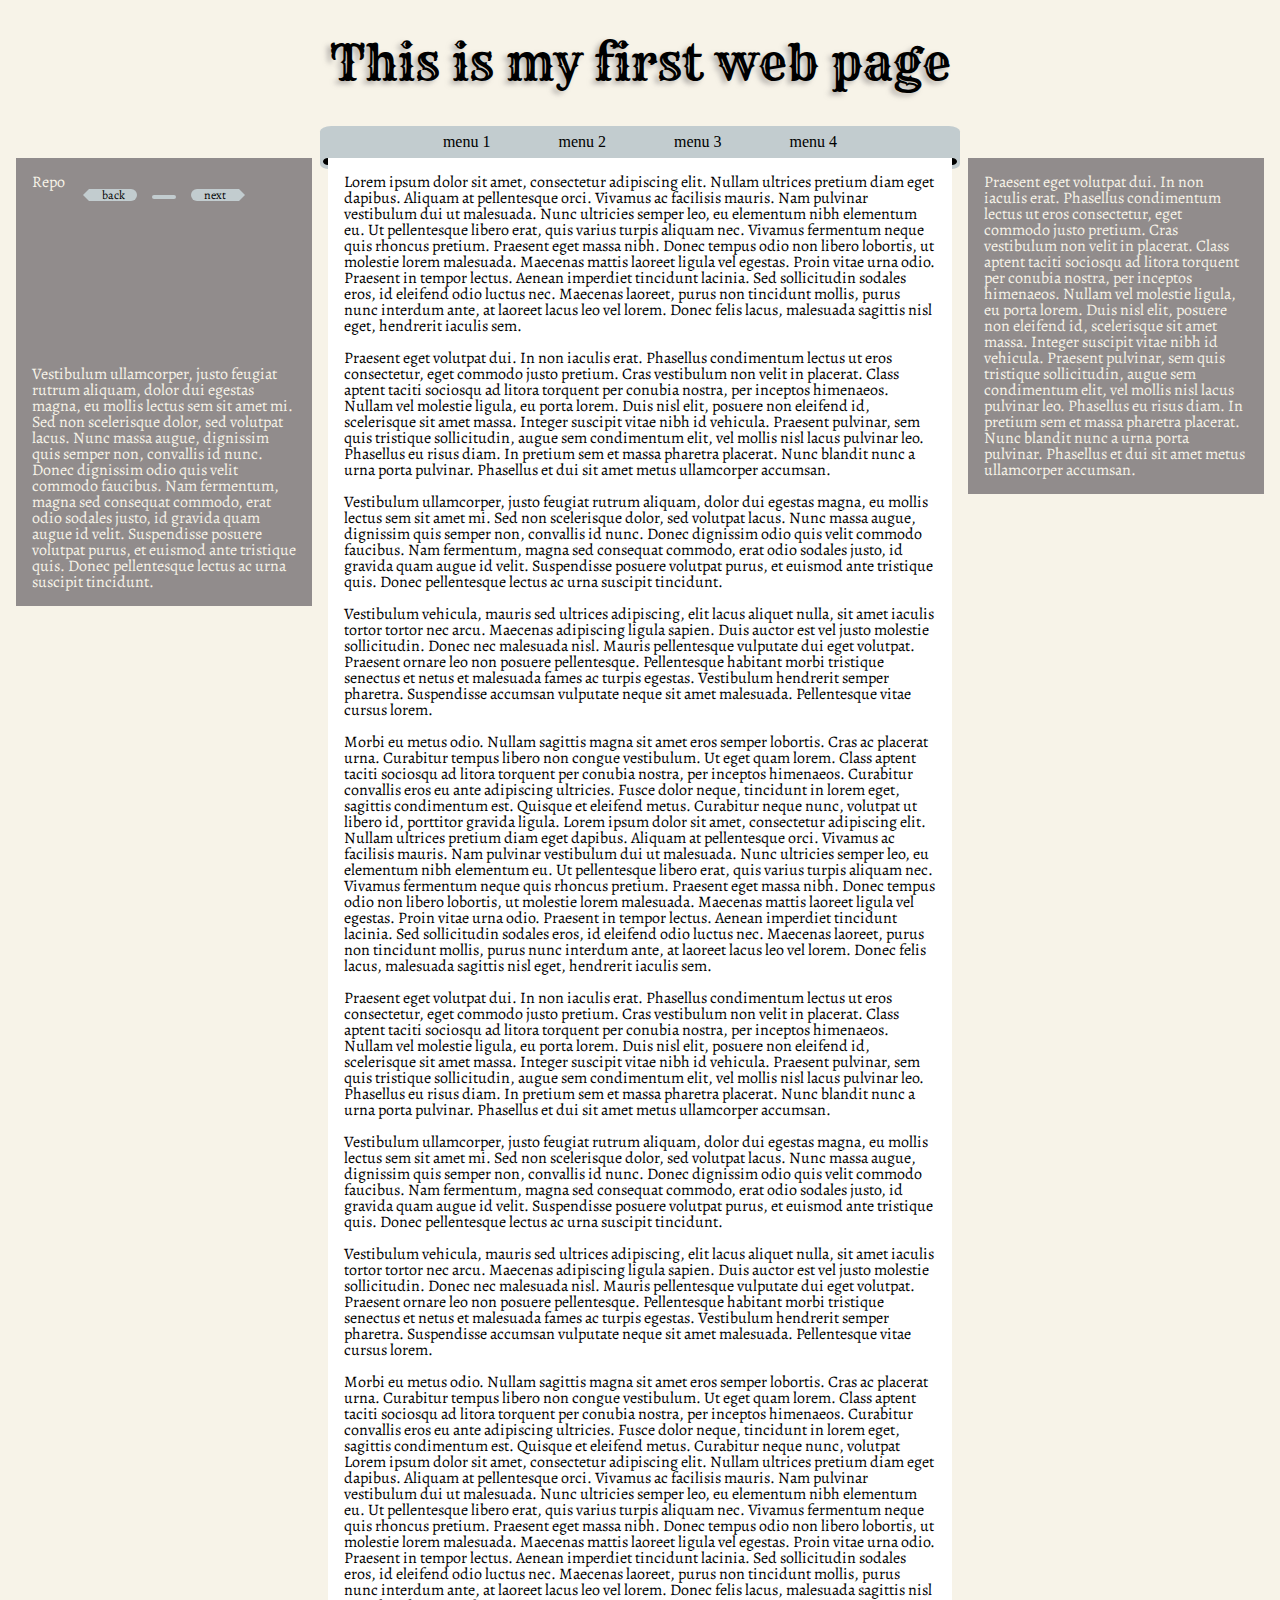
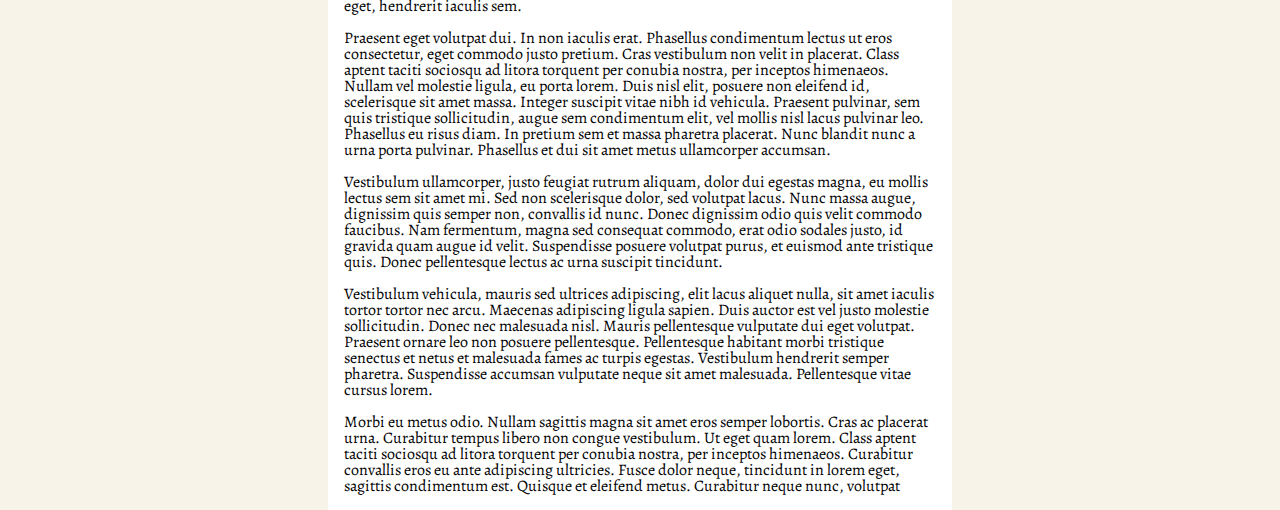
==== index.html @ 02749f2c "pretty navigation for repo" ====
<!doctype html>
<html>
    <head>
        <link href="stylesheets/screen.css" media="screen, projection" rel="stylesheet" type="text/css" />
        <link href='http://fonts.googleapis.com/css?family=Rye|Alegreya' rel='stylesheet' type='text/css'>
        <script src="components/jquery/jquery.js"></script>
        <script src="components/jquery-ui/ui/jquery-ui.js"></script>
        <script src="components/jquery-waypoints/waypoints.js"></script>
        <script src="public/javascripts/MyScripts.js"></script>
    </head>
    <body class="container">
        <header class="main">
            <h1>This is my first web page</h1>
        </header>
        <div class="nav-container">
            <nav class="main">
                <ul>
                    <li>menu 1</li>
                    <li>menu 2</li>
                    <li>menu 3</li>
                    <li>menu 4</li>
                </ul>
                <div class="nav-right"></div>
                <div class="nav-left"></div>
            </nav>
        </div>

        <div class="content">
            <div class="sidebar-left-container">
                <section class="sidebar-left">
                    <header><h1>Repo</h1></header>
                    <article class="repos">
                        <nav class="repo">
                            <div class="prev">back</div>
                            <div class="page-count"></div>
                            <div class="next">next</div>
                        </nav>
                        <ul class="git">
                        </ul>
                    </article>
                    <article class="notes">
                        Vestibulum ullamcorper, justo feugiat rutrum aliquam, dolor dui egestas
                        magna, eu mollis lectus sem sit amet mi. Sed non scelerisque dolor, sed
                        volutpat lacus. Nunc massa augue, dignissim quis semper non, convallis id
                        nunc. Donec dignissim odio quis velit commodo faucibus. Nam fermentum,
                        magna sed consequat commodo, erat odio sodales justo, id gravida quam
                        augue id velit. Suspendisse posuere volutpat purus, et euismod ante
                        tristique quis. Donec pellentesque lectus ac urna suscipit tincidunt.
                    </article>
                </section>
            </div>

            <div class="middle-container">
                <section class="middle">
                    <article class="main">
                        Lorem ipsum dolor sit amet, consectetur adipiscing elit. Nullam ultrices
                        pretium diam eget dapibus. Aliquam at pellentesque orci. Vivamus ac
                        facilisis mauris. Nam pulvinar vestibulum dui ut malesuada. Nunc ultricies
                        semper leo, eu elementum nibh elementum eu. Ut pellentesque libero erat,
                        quis varius turpis aliquam nec. Vivamus fermentum neque quis rhoncus
                        pretium. Praesent eget massa nibh. Donec tempus odio non libero lobortis,
                        ut molestie lorem malesuada. Maecenas mattis laoreet ligula vel egestas.
                        Proin vitae urna odio. Praesent in tempor lectus. Aenean imperdiet
                        tincidunt lacinia. Sed sollicitudin sodales eros, id eleifend odio luctus
                        nec. Maecenas laoreet, purus non tincidunt mollis, purus nunc interdum
                        ante, at laoreet lacus leo vel lorem. Donec felis lacus, malesuada
                        sagittis nisl eget, hendrerit iaculis sem.
                        <br />    <br />
                        Praesent eget volutpat dui. In non iaculis erat. Phasellus condimentum
                        lectus ut eros consectetur, eget commodo justo pretium. Cras vestibulum
                        non velit in placerat. Class aptent taciti sociosqu ad litora torquent per
                        conubia nostra, per inceptos himenaeos. Nullam vel molestie ligula, eu
                        porta lorem. Duis nisl elit, posuere non eleifend id, scelerisque sit amet 
                        massa. Integer suscipit vitae nibh id vehicula. Praesent pulvinar, sem
                        quis tristique sollicitudin, augue sem condimentum elit, vel mollis nisl
                        lacus pulvinar leo. Phasellus eu risus diam. In pretium sem et massa
                        pharetra placerat. Nunc blandit nunc a urna porta pulvinar. Phasellus et
                        dui sit amet metus ullamcorper accumsan.
                        <br />     <br />
                        Vestibulum ullamcorper, justo feugiat rutrum aliquam, dolor dui egestas
                        magna, eu mollis lectus sem sit amet mi. Sed non scelerisque dolor, sed
                        volutpat lacus. Nunc massa augue, dignissim quis semper non, convallis id
                        nunc. Donec dignissim odio quis velit commodo faucibus. Nam fermentum,
                        magna sed consequat commodo, erat odio sodales justo, id gravida quam
                        augue id velit. Suspendisse posuere volutpat purus, et euismod ante
                        tristique quis. Donec pellentesque lectus ac urna suscipit tincidunt.
                        <br />      <br />
                        Vestibulum vehicula, mauris sed ultrices adipiscing, elit lacus aliquet
                        nulla, sit amet iaculis tortor tortor nec arcu. Maecenas adipiscing ligula
                        sapien. Duis auctor est vel justo molestie sollicitudin. Donec nec
                        malesuada nisl. Mauris pellentesque vulputate dui eget volutpat. Praesent
                        ornare leo non posuere pellentesque. Pellentesque habitant morbi tristique
                        senectus et netus et malesuada fames ac turpis egestas. Vestibulum
                        hendrerit semper pharetra. Suspendisse accumsan vulputate neque sit amet
                        malesuada. Pellentesque vitae cursus lorem.
                        <br />       <br />
                        Morbi eu metus odio. Nullam sagittis magna sit amet eros semper lobortis.
                        Cras ac placerat urna. Curabitur tempus libero non congue vestibulum. Ut
                        eget quam lorem. Class aptent taciti sociosqu ad litora torquent per
                        conubia nostra, per inceptos himenaeos. Curabitur convallis eros eu ante
                        adipiscing ultricies. Fusce dolor neque, tincidunt in lorem eget, sagittis
                        condimentum est. Quisque et eleifend metus. Curabitur neque nunc, volutpat
                        ut libero id, porttitor gravida ligula.
                        Lorem ipsum dolor sit amet, consectetur adipiscing elit. Nullam ultrices
                        pretium diam eget dapibus. Aliquam at pellentesque orci. Vivamus ac
                        facilisis mauris. Nam pulvinar vestibulum dui ut malesuada. Nunc ultricies
                        semper leo, eu elementum nibh elementum eu. Ut pellentesque libero erat,
                        quis varius turpis aliquam nec. Vivamus fermentum neque quis rhoncus
                        pretium. Praesent eget massa nibh. Donec tempus odio non libero lobortis,
                        ut molestie lorem malesuada. Maecenas mattis laoreet ligula vel egestas.
                        Proin vitae urna odio. Praesent in tempor lectus. Aenean imperdiet
                        tincidunt lacinia. Sed sollicitudin sodales eros, id eleifend odio luctus
                        nec. Maecenas laoreet, purus non tincidunt mollis, purus nunc interdum
                        ante, at laoreet lacus leo vel lorem. Donec felis lacus, malesuada
                        sagittis nisl eget, hendrerit iaculis sem.
                        <br />    <br />
                        Praesent eget volutpat dui. In non iaculis erat. Phasellus condimentum
                        lectus ut eros consectetur, eget commodo justo pretium. Cras vestibulum
                        non velit in placerat. Class aptent taciti sociosqu ad litora torquent per
                        conubia nostra, per inceptos himenaeos. Nullam vel molestie ligula, eu
                        porta lorem. Duis nisl elit, posuere non eleifend id, scelerisque sit amet 
                        massa. Integer suscipit vitae nibh id vehicula. Praesent pulvinar, sem
                        quis tristique sollicitudin, augue sem condimentum elit, vel mollis nisl
                        lacus pulvinar leo. Phasellus eu risus diam. In pretium sem et massa
                        pharetra placerat. Nunc blandit nunc a urna porta pulvinar. Phasellus et
                        dui sit amet metus ullamcorper accumsan.
                        <br />     <br />
                        Vestibulum ullamcorper, justo feugiat rutrum aliquam, dolor dui egestas
                        magna, eu mollis lectus sem sit amet mi. Sed non scelerisque dolor, sed
                        volutpat lacus. Nunc massa augue, dignissim quis semper non, convallis id
                        nunc. Donec dignissim odio quis velit commodo faucibus. Nam fermentum,
                        magna sed consequat commodo, erat odio sodales justo, id gravida quam
                        augue id velit. Suspendisse posuere volutpat purus, et euismod ante
                        tristique quis. Donec pellentesque lectus ac urna suscipit tincidunt.
                        <br />      <br />
                        Vestibulum vehicula, mauris sed ultrices adipiscing, elit lacus aliquet
                        nulla, sit amet iaculis tortor tortor nec arcu. Maecenas adipiscing ligula
                        sapien. Duis auctor est vel justo molestie sollicitudin. Donec nec
                        malesuada nisl. Mauris pellentesque vulputate dui eget volutpat. Praesent
                        ornare leo non posuere pellentesque. Pellentesque habitant morbi tristique
                        senectus et netus et malesuada fames ac turpis egestas. Vestibulum
                        hendrerit semper pharetra. Suspendisse accumsan vulputate neque sit amet
                        malesuada. Pellentesque vitae cursus lorem.
                        <br />       <br />
                        Morbi eu metus odio. Nullam sagittis magna sit amet eros semper lobortis.
                        Cras ac placerat urna. Curabitur tempus libero non congue vestibulum. Ut
                        eget quam lorem. Class aptent taciti sociosqu ad litora torquent per
                        conubia nostra, per inceptos himenaeos. Curabitur convallis eros eu ante
                        adipiscing ultricies. Fusce dolor neque, tincidunt in lorem eget, sagittis
                        condimentum est. Quisque et eleifend metus. Curabitur neque nunc, volutpat
                        Lorem ipsum dolor sit amet, consectetur adipiscing elit. Nullam ultrices
                        pretium diam eget dapibus. Aliquam at pellentesque orci. Vivamus ac
                        facilisis mauris. Nam pulvinar vestibulum dui ut malesuada. Nunc ultricies
                        semper leo, eu elementum nibh elementum eu. Ut pellentesque libero erat,
                        quis varius turpis aliquam nec. Vivamus fermentum neque quis rhoncus
                        pretium. Praesent eget massa nibh. Donec tempus odio non libero lobortis,
                        ut molestie lorem malesuada. Maecenas mattis laoreet ligula vel egestas.
                        Proin vitae urna odio. Praesent in tempor lectus. Aenean imperdiet
                        tincidunt lacinia. Sed sollicitudin sodales eros, id eleifend odio luctus
                        nec. Maecenas laoreet, purus non tincidunt mollis, purus nunc interdum
                        ante, at laoreet lacus leo vel lorem. Donec felis lacus, malesuada
                        sagittis nisl eget, hendrerit iaculis sem.
                        <br />    <br />
                        Praesent eget volutpat dui. In non iaculis erat. Phasellus condimentum
                        lectus ut eros consectetur, eget commodo justo pretium. Cras vestibulum
                        non velit in placerat. Class aptent taciti sociosqu ad litora torquent per
                        conubia nostra, per inceptos himenaeos. Nullam vel molestie ligula, eu
                        porta lorem. Duis nisl elit, posuere non eleifend id, scelerisque sit amet 
                        massa. Integer suscipit vitae nibh id vehicula. Praesent pulvinar, sem
                        quis tristique sollicitudin, augue sem condimentum elit, vel mollis nisl
                        lacus pulvinar leo. Phasellus eu risus diam. In pretium sem et massa
                        pharetra placerat. Nunc blandit nunc a urna porta pulvinar. Phasellus et
                        dui sit amet metus ullamcorper accumsan.
                        <br />     <br />
                        Vestibulum ullamcorper, justo feugiat rutrum aliquam, dolor dui egestas
                        magna, eu mollis lectus sem sit amet mi. Sed non scelerisque dolor, sed
                        volutpat lacus. Nunc massa augue, dignissim quis semper non, convallis id
                        nunc. Donec dignissim odio quis velit commodo faucibus. Nam fermentum,
                        magna sed consequat commodo, erat odio sodales justo, id gravida quam
                        augue id velit. Suspendisse posuere volutpat purus, et euismod ante
                        tristique quis. Donec pellentesque lectus ac urna suscipit tincidunt.
                        <br />      <br />
                        Vestibulum vehicula, mauris sed ultrices adipiscing, elit lacus aliquet
                        nulla, sit amet iaculis tortor tortor nec arcu. Maecenas adipiscing ligula
                        sapien. Duis auctor est vel justo molestie sollicitudin. Donec nec
                        malesuada nisl. Mauris pellentesque vulputate dui eget volutpat. Praesent
                        ornare leo non posuere pellentesque. Pellentesque habitant morbi tristique
                        senectus et netus et malesuada fames ac turpis egestas. Vestibulum
                        hendrerit semper pharetra. Suspendisse accumsan vulputate neque sit amet
                        malesuada. Pellentesque vitae cursus lorem.
                        <br />       <br />
                        Morbi eu metus odio. Nullam sagittis magna sit amet eros semper lobortis.
                        Cras ac placerat urna. Curabitur tempus libero non congue vestibulum. Ut
                        eget quam lorem. Class aptent taciti sociosqu ad litora torquent per
                        conubia nostra, per inceptos himenaeos. Curabitur convallis eros eu ante
                        adipiscing ultricies. Fusce dolor neque, tincidunt in lorem eget, sagittis
                        condimentum est. Quisque et eleifend metus. Curabitur neque nunc, volutpat
                    </article>
                </section>
            </div>

            <div class="sidebar-right-container">
                <section class="sidebar-right">
                    <article>
                        Praesent eget volutpat dui. In non iaculis erat. Phasellus condimentum
                        lectus ut eros consectetur, eget commodo justo pretium. Cras vestibulum
                        non velit in placerat. Class aptent taciti sociosqu ad litora torquent per
                        conubia nostra, per inceptos himenaeos. Nullam vel molestie ligula, eu
                        porta lorem. Duis nisl elit, posuere non eleifend id, scelerisque sit amet
                        massa. Integer suscipit vitae nibh id vehicula. Praesent pulvinar, sem
                        quis tristique sollicitudin, augue sem condimentum elit, vel mollis nisl
                        lacus pulvinar leo. Phasellus eu risus diam. In pretium sem et massa
                        pharetra placerat. Nunc blandit nunc a urna porta pulvinar. Phasellus et
                        dui sit amet metus ullamcorper accumsan.
                    </article>
                </section>
            </div>
        </div>
    </body>
</html>
---- stylesheets/screen.css ----
/* Welcome to Compass.
 * In this file you should write your main styles. (or centralize your imports)
 * Import this file using the following HTML or equivalent:
 * <link href="/stylesheets/screen.css" media="screen, projection" rel="stylesheet" type="text/css" /> */
/* line 17, ../../../../../../.rvm/gems/ruby-2.0.0-p195/gems/compass-0.12.2/frameworks/compass/stylesheets/compass/reset/_utilities.scss */
html, body, div, span, applet, object, iframe,
h1, h2, h3, h4, h5, h6, p, blockquote, pre,
a, abbr, acronym, address, big, cite, code,
del, dfn, em, img, ins, kbd, q, s, samp,
small, strike, strong, sub, sup, tt, var,
b, u, i, center,
dl, dt, dd, ol, ul, li,
fieldset, form, label, legend,
table, caption, tbody, tfoot, thead, tr, th, td,
article, aside, canvas, details, embed,
figure, figcaption, footer, header, hgroup,
menu, nav, output, ruby, section, summary,
time, mark, audio, video {
  margin: 0;
  padding: 0;
  border: 0;
  font: inherit;
  font-size: 100%;
  vertical-align: baseline;
}

/* line 22, ../../../../../../.rvm/gems/ruby-2.0.0-p195/gems/compass-0.12.2/frameworks/compass/stylesheets/compass/reset/_utilities.scss */
html {
  line-height: 1;
}

/* line 24, ../../../../../../.rvm/gems/ruby-2.0.0-p195/gems/compass-0.12.2/frameworks/compass/stylesheets/compass/reset/_utilities.scss */
ol, ul {
  list-style: none;
}

/* line 26, ../../../../../../.rvm/gems/ruby-2.0.0-p195/gems/compass-0.12.2/frameworks/compass/stylesheets/compass/reset/_utilities.scss */
table {
  border-collapse: collapse;
  border-spacing: 0;
}

/* line 28, ../../../../../../.rvm/gems/ruby-2.0.0-p195/gems/compass-0.12.2/frameworks/compass/stylesheets/compass/reset/_utilities.scss */
caption, th, td {
  text-align: left;
  font-weight: normal;
  vertical-align: middle;
}

/* line 30, ../../../../../../.rvm/gems/ruby-2.0.0-p195/gems/compass-0.12.2/frameworks/compass/stylesheets/compass/reset/_utilities.scss */
q, blockquote {
  quotes: none;
}
/* line 103, ../../../../../../.rvm/gems/ruby-2.0.0-p195/gems/compass-0.12.2/frameworks/compass/stylesheets/compass/reset/_utilities.scss */
q:before, q:after, blockquote:before, blockquote:after {
  content: "";
  content: none;
}

/* line 32, ../../../../../../.rvm/gems/ruby-2.0.0-p195/gems/compass-0.12.2/frameworks/compass/stylesheets/compass/reset/_utilities.scss */
a img {
  border: none;
}

/* line 116, ../../../../../../.rvm/gems/ruby-2.0.0-p195/gems/compass-0.12.2/frameworks/compass/stylesheets/compass/reset/_utilities.scss */
article, aside, details, figcaption, figure, footer, header, hgroup, menu, nav, section, summary {
  display: block;
}

/* line 13, ../sass/screen.scss */
.container {
  background: #f7f3e8;
  position: relative;
}
/* line 3, ../sass/_header.scss */
.container header.main {
  text-align: center;
  padding: 39px;
  clear: both;
}
/* line 9, ../sass/_header.scss */
.container header.main h1 {
  text-shadow: -0.07em 0.07em 0.1em rgba(138, 135, 135, 0.59);
  margin: 0 auto;
  font-family: Rye;
  font-size: 3em;
}
/* line 2, ../sass/_navRibbon.scss */
.container nav.main {
  z-index: 42;
  position: relative;
  width: 50%;
  margin: 0 25% 0 25%;
  padding: 0.5em;
  background: #c2cccf;
  -moz-border-radius-topleft: 0.7em 0.35em;
  -webkit-border-top-left-radius: 0.7em 0.35em;
  border-top-left-radius: 0.7em 0.35em;
  -moz-border-radius-topright: 0.7em 0.35em;
  -webkit-border-top-right-radius: 0.7em 0.35em;
  border-top-right-radius: 0.7em 0.35em;
}
/* line 11, ../sass/_navRibbon.scss */
.container nav.main ul {
  text-align: center;
}
/* line 13, ../sass/_navRibbon.scss */
.container nav.main ul li {
  display: inline-block;
  margin: 0 2em;
}
/* line 20, ../sass/_navRibbon.scss */
.container .nav-left, .container .nav-right {
  position: absolute;
  bottom: -0.7em;
  width: 0.5em;
  height: 0.7em;
  background: #c2cccf;
}
/* line 27, ../sass/_navRibbon.scss */
.container .nav-left:after, .container .nav-right:after {
  content: '';
  position: absolute;
  width: 66%;
  height: 66%;
  background: #000;
}
/* line 36, ../sass/_navRibbon.scss */
.container .nav-left {
  -moz-border-radius-bottomleft: 100% 50%;
  -webkit-border-bottom-left-radius: 100% 50%;
  border-bottom-left-radius: 100% 50%;
  left: 0;
}
/* line 41, ../sass/_navRibbon.scss */
.container .nav-left:after {
  right: 0;
  -moz-border-radius-topleft: 100% 50%;
  -webkit-border-top-left-radius: 100% 50%;
  border-top-left-radius: 100% 50%;
  -moz-border-radius-bottomleft: 100% 50%;
  -webkit-border-bottom-left-radius: 100% 50%;
  border-bottom-left-radius: 100% 50%;
}
/* line 48, ../sass/_navRibbon.scss */
.container .nav-right {
  -moz-border-radius-bottomright: 100% 50%;
  -webkit-border-bottom-right-radius: 100% 50%;
  border-bottom-right-radius: 100% 50%;
  right: 0;
}
/* line 53, ../sass/_navRibbon.scss */
.container .nav-right:after {
  left: 0;
  -moz-border-radius-topright: 100% 50%;
  -webkit-border-top-right-radius: 100% 50%;
  border-top-right-radius: 100% 50%;
  -moz-border-radius-bottomright: 100% 50%;
  -webkit-border-bottom-right-radius: 100% 50%;
  border-bottom-right-radius: 100% 50%;
}
/* line 3, ../sass/_content.scss */
.container .content {
  font-family: Alegreya;
  width: 100%;
  padding: 0 1em;
}
/* line 8, ../sass/_content.scss */
.container .content .main {
  position: relative;
  z-index: 41;
  background: white;
  padding: 1em;
  float: left;
  width: 50%;
}
/* line 17, ../sass/_content.scss */
.container .content .sidebar-left, .container .content .sidebar-right {
  -webkit-transition: all 2s;
  -webkit-transition-delay: 1s;
  -moz-transition: all 2s 1s;
  -o-transition: all 2s 1s;
  transition: all 2s 1s;
  position: relative;
  color: #f7f3e8;
  background: #918c8c;
  opacity: 0;
  float: left;
  width: 25%;
  height: auto;
  padding: 1em;
}
/* line 29, ../sass/_content.scss */
.container .content .sidebar-left {
  border-right: 1em solid #f7f3e8;
  left: 25%;
}
/* line 33, ../sass/_content.scss */
.container .content .sidebar-left .repos {
  text-align: center;
  height: 11em;
  margin: 0 auto;
}
/* line 37, ../sass/_content.scss */
.container .content .sidebar-left .repos nav.repo {
  display: inline-block;
  margin: 0 auto;
}
/* line 40, ../sass/_content.scss */
.container .content .sidebar-left .repos nav.repo .prev {
  display: inherit;
  width: 4em;
  color: black;
  font-size: .75em;
  height: 1em;
  position: relative;
  bottom: 0.3em;
  background: #c2cccf;
  -webkit-border-radius: 0 10px 10px 0;
  -moz-border-radius: 0 10px 10px 0;
  -ms-border-radius: 0 10px 10px 0;
  -o-border-radius: 0 10px 10px 0;
  border-radius: 0 10px 10px 0;
}
/* line 9, ../sass/_arrow_box.scss */
.container .content .sidebar-left .repos nav.repo .prev:after {
  content: "";
  position: absolute;
  right: 100%;
  width: 0;
  height: 0;
  border-top: .5em solid transparent;
  border-bottom: .5em solid transparent;
  border-right: 0.5em solid #c2cccf;
}
/* line 19, ../sass/_arrow_box.scss */
.container .content .sidebar-left .repos nav.repo .prev:hover {
  color: 0.5em solid #e0e6e7;
}
/* line 45, ../sass/_content.scss */
.container .content .sidebar-left .repos nav.repo .page-count {
  display: inherit;
  background: #c2cccf;
  color: black;
  font-size: 0.75em;
  padding: 0.2em 1em 0.2em 1em;
  position: relative;
  bottom: .3em;
  margin: 0 1em 0 1em;
  -webkit-border-radius: 15em;
  -moz-border-radius: 15em;
  -ms-border-radius: 15em;
  -o-border-radius: 15em;
  border-radius: 15em;
}
/* line 56, ../sass/_content.scss */
.container .content .sidebar-left .repos nav.repo .next {
  display: inherit;
  width: 4em;
  color: black;
  font-size: .75em;
  height: 1em;
  position: relative;
  bottom: 0.3em;
  background: #c2cccf;
  -webkit-border-radius: 10px 0 0 10px;
  -moz-border-radius: 10px 0 0 10px;
  -ms-border-radius: 10px 0 0 10px;
  -o-border-radius: 10px 0 0 10px;
  border-radius: 10px 0 0 10px;
}
/* line 9, ../sass/_arrow_box.scss */
.container .content .sidebar-left .repos nav.repo .next:after {
  content: "";
  position: absolute;
  left: 100%;
  width: 0;
  height: 0;
  border-top: .5em solid transparent;
  border-bottom: .5em solid transparent;
  border-left: 0.5em solid #c2cccf;
}
/* line 19, ../sass/_arrow_box.scss */
.container .content .sidebar-left .repos nav.repo .next:hover {
  color: 0.5em solid #e0e6e7;
}
/* line 62, ../sass/_content.scss */
.container .content .sidebar-left .repos .git {
  height: 100%;
}
/* line 64, ../sass/_content.scss */
.container .content .sidebar-left .repos .git li {
  margin: 0.5em;
  background: #c2cccf;
  padding: 0.25em 0 0.25em;
}
/* line 68, ../sass/_content.scss */
.container .content .sidebar-left .repos .git li a {
  text-decoration: none;
  color: black;
}
/* line 72, ../sass/_content.scss */
.container .content .sidebar-left .repos .git li:hover {
  background: #ced6d9;
}
/* line 80, ../sass/_content.scss */
.container .content .sidebar-right {
  border-left: 1em solid #f7f3e8;
  left: -25%;
}
/* line 86, ../sass/_content.scss */
.container .content .slideIn {
  opacity: 1;
  left: 0;
}

/* line 21, ../sass/screen.scss */
.sticky {
  position: fixed !important;
}

/* line 25, ../sass/screen.scss */
.slideIn {
  opacity: 1;
  left: 0;
}

/* line 30, ../sass/screen.scss */
*, *:after, *:before {
  -webkit-box-sizing: border-box;
  -moz-box-sizing: border-box;
  box-sizing: border-box;
}
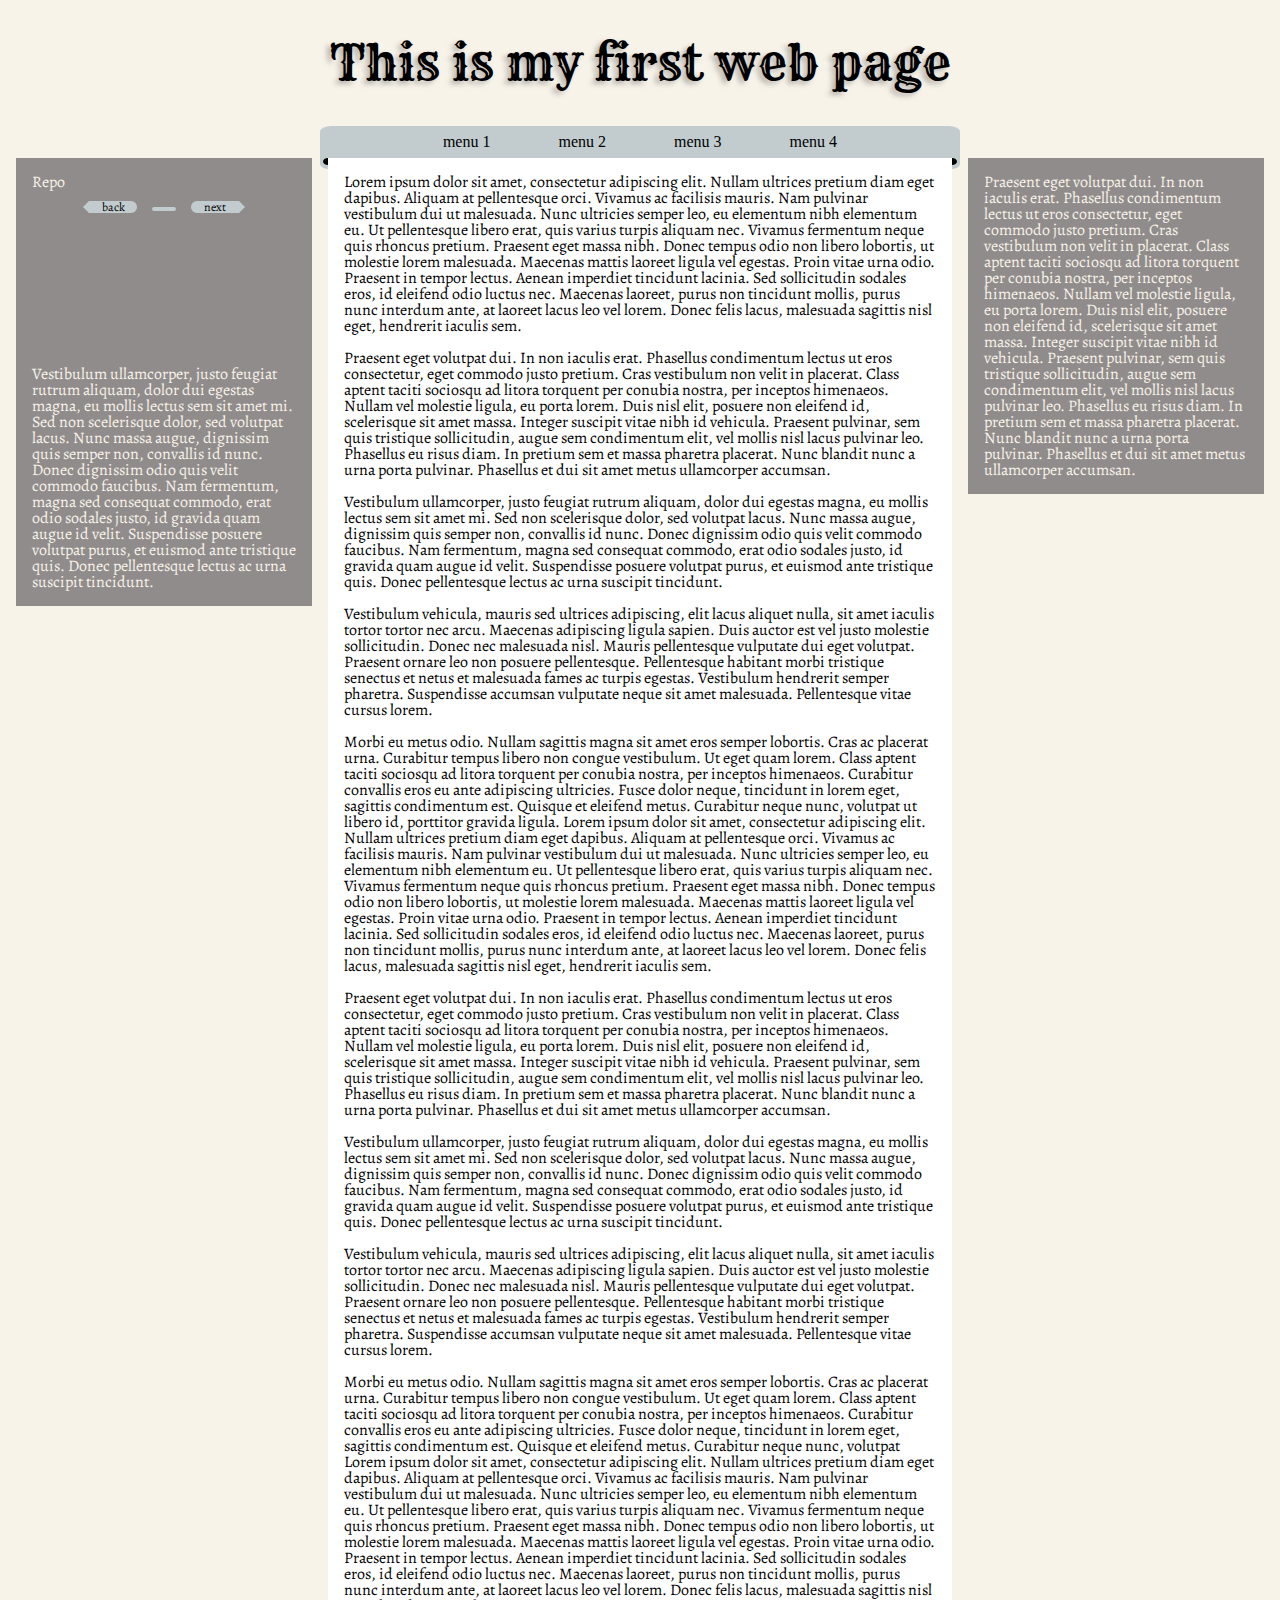
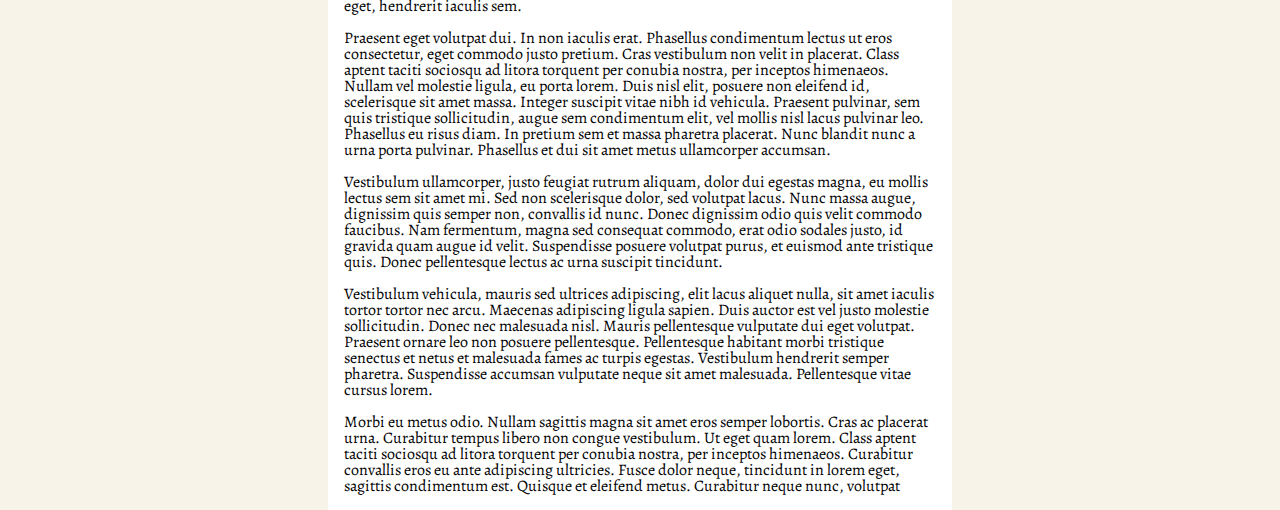
==== commit a589f6f9: "fix pagination from rolling out of bounds" ====
--- a/index.html
+++ b/index.html
@@ -31,9 +31,11 @@
                     <header><h1>Repo</h1></header>
                     <article class="repos">
                         <nav class="repo">
-                            <div class="prev">back</div>
-                            <div class="page-count"></div>
-                            <div class="next">next</div>
+                            <ul>
+                            <li class="prev">back</li>
+                            <li class="page-count"></li>
+                            <li class="next">next</li>
+                            </ul>
                         </nav>
                         <ul class="git">
                         </ul>
--- a/stylesheets/screen.css
+++ b/stylesheets/screen.css
@@ -203,12 +203,16 @@
 }
 /* line 37, ../sass/_content.scss */
 .container .content .sidebar-left .repos nav.repo {
+  margin: 0 auto;
+  padding: 0.75em 0 0 0;
+}
+/* line 41, ../sass/_content.scss */
+.container .content .sidebar-left .repos nav.repo ul li {
   display: inline-block;
-  margin: 0 auto;
-}
-/* line 40, ../sass/_content.scss */
-.container .content .sidebar-left .repos nav.repo .prev {
-  display: inherit;
+  position: relative;
+}
+/* line 45, ../sass/_content.scss */
+.container .content .sidebar-left .repos nav.repo ul .prev {
   width: 4em;
   color: black;
   font-size: .75em;
@@ -223,7 +227,7 @@
   border-radius: 0 10px 10px 0;
 }
 /* line 9, ../sass/_arrow_box.scss */
-.container .content .sidebar-left .repos nav.repo .prev:after {
+.container .content .sidebar-left .repos nav.repo ul .prev:after {
   content: "";
   position: absolute;
   right: 100%;
@@ -234,12 +238,11 @@
   border-right: 0.5em solid #c2cccf;
 }
 /* line 19, ../sass/_arrow_box.scss */
-.container .content .sidebar-left .repos nav.repo .prev:hover {
+.container .content .sidebar-left .repos nav.repo ul .prev:hover {
   color: 0.5em solid #e0e6e7;
 }
-/* line 45, ../sass/_content.scss */
-.container .content .sidebar-left .repos nav.repo .page-count {
-  display: inherit;
+/* line 49, ../sass/_content.scss */
+.container .content .sidebar-left .repos nav.repo ul .page-count {
   background: #c2cccf;
   color: black;
   font-size: 0.75em;
@@ -253,9 +256,8 @@
   -o-border-radius: 15em;
   border-radius: 15em;
 }
-/* line 56, ../sass/_content.scss */
-.container .content .sidebar-left .repos nav.repo .next {
-  display: inherit;
+/* line 59, ../sass/_content.scss */
+.container .content .sidebar-left .repos nav.repo ul .next {
   width: 4em;
   color: black;
   font-size: .75em;
@@ -270,7 +272,7 @@
   border-radius: 10px 0 0 10px;
 }
 /* line 9, ../sass/_arrow_box.scss */
-.container .content .sidebar-left .repos nav.repo .next:after {
+.container .content .sidebar-left .repos nav.repo ul .next:after {
   content: "";
   position: absolute;
   left: 100%;
@@ -281,34 +283,34 @@
   border-left: 0.5em solid #c2cccf;
 }
 /* line 19, ../sass/_arrow_box.scss */
-.container .content .sidebar-left .repos nav.repo .next:hover {
+.container .content .sidebar-left .repos nav.repo ul .next:hover {
   color: 0.5em solid #e0e6e7;
 }
-/* line 62, ../sass/_content.scss */
+/* line 65, ../sass/_content.scss */
 .container .content .sidebar-left .repos .git {
   height: 100%;
 }
-/* line 64, ../sass/_content.scss */
+/* line 67, ../sass/_content.scss */
 .container .content .sidebar-left .repos .git li {
   margin: 0.5em;
   background: #c2cccf;
   padding: 0.25em 0 0.25em;
 }
-/* line 68, ../sass/_content.scss */
+/* line 71, ../sass/_content.scss */
 .container .content .sidebar-left .repos .git li a {
   text-decoration: none;
   color: black;
 }
-/* line 72, ../sass/_content.scss */
+/* line 75, ../sass/_content.scss */
 .container .content .sidebar-left .repos .git li:hover {
   background: #ced6d9;
 }
-/* line 80, ../sass/_content.scss */
+/* line 83, ../sass/_content.scss */
 .container .content .sidebar-right {
   border-left: 1em solid #f7f3e8;
   left: -25%;
 }
-/* line 86, ../sass/_content.scss */
+/* line 89, ../sass/_content.scss */
 .container .content .slideIn {
   opacity: 1;
   left: 0;
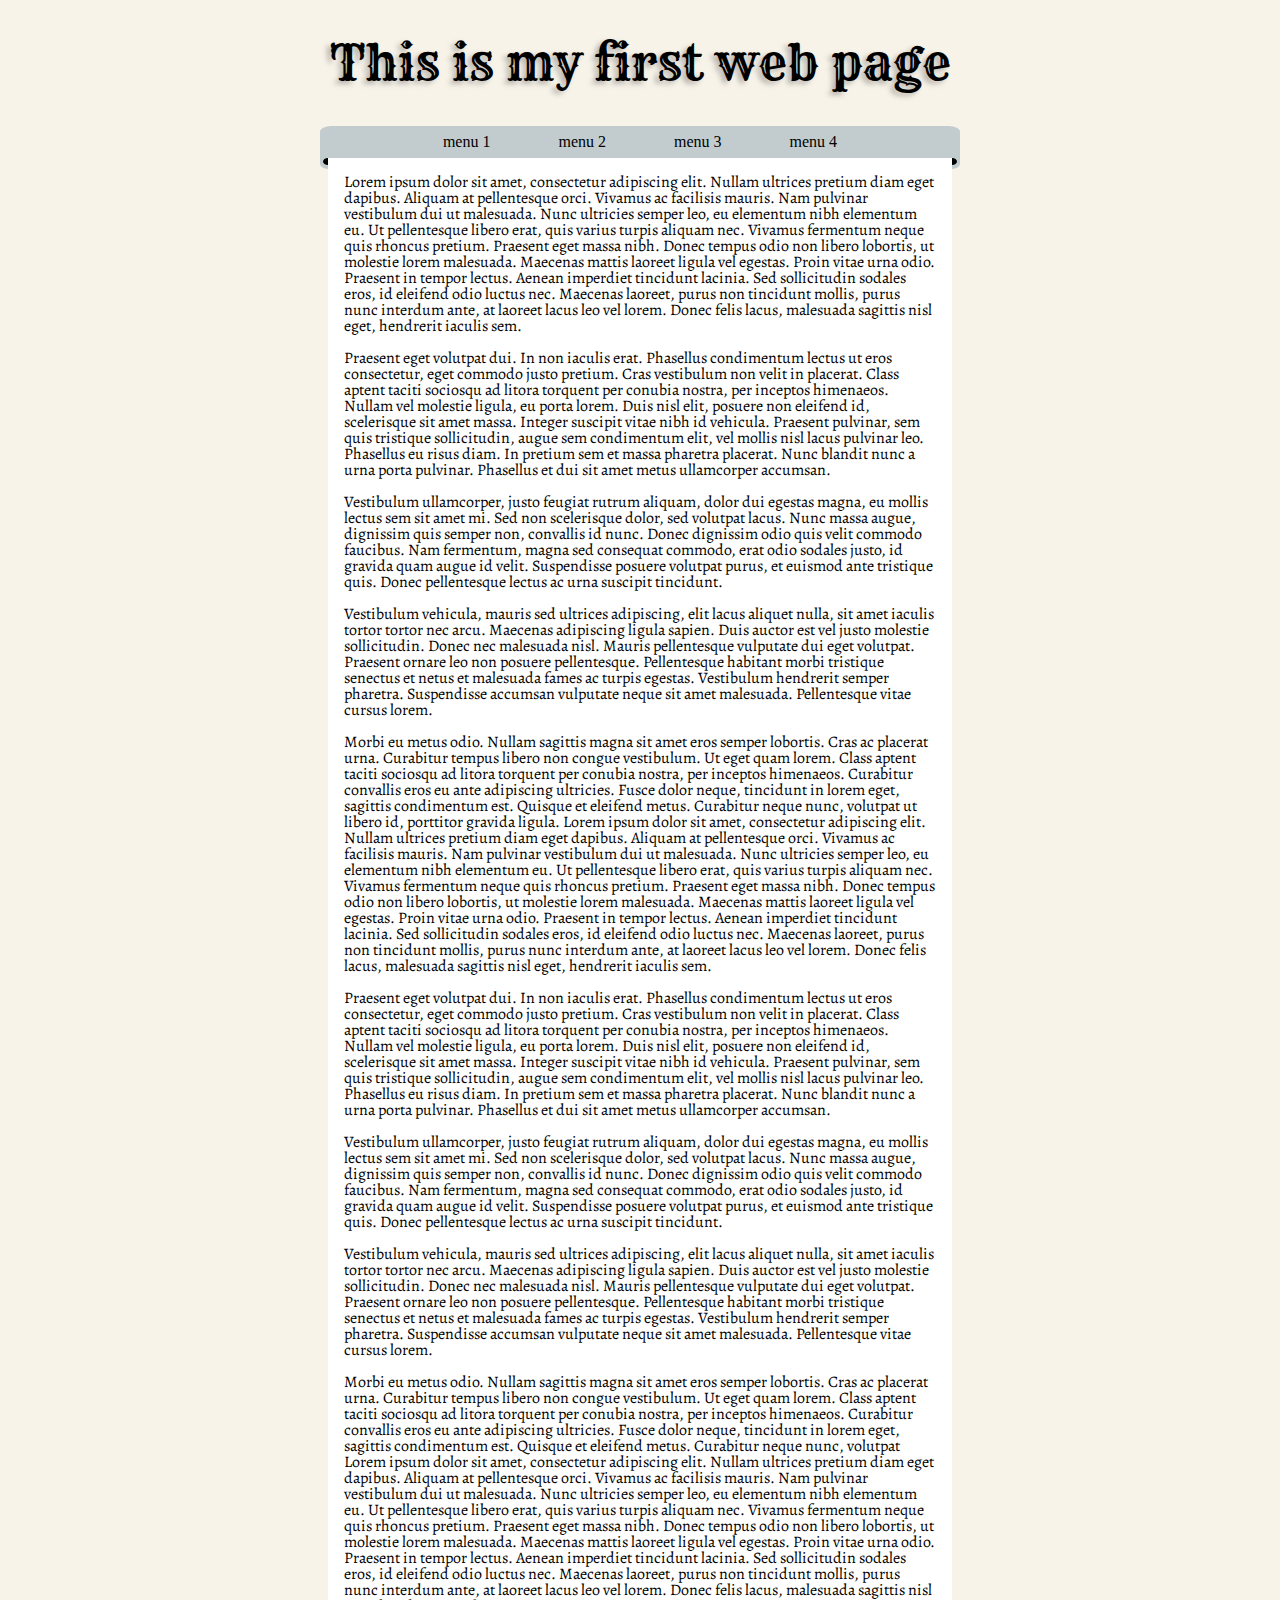
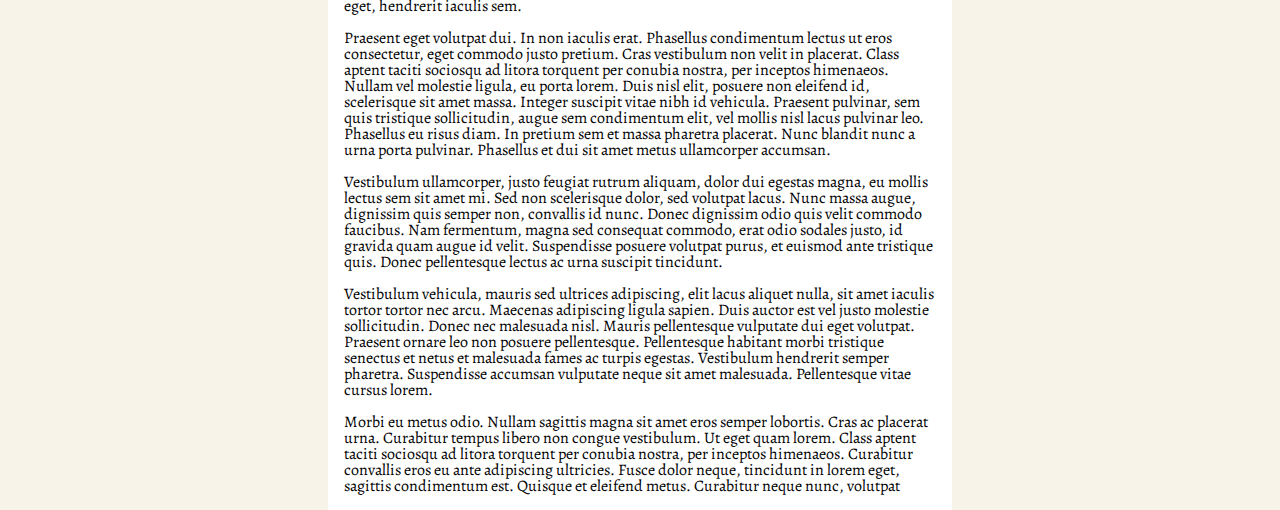
==== commit 6299c3fd: "refactored tests and added jasmine-jquery and karma for test automation" ====
--- a/index.html
+++ b/index.html
@@ -6,6 +6,8 @@
         <script src="components/jquery/jquery.js"></script>
         <script src="components/jquery-ui/ui/jquery-ui.js"></script>
         <script src="components/jquery-waypoints/waypoints.js"></script>
+        <script src="public/javascripts/utility.js"></script>
+        <script src="public/javascripts/Pagination.js"></script>
         <script src="public/javascripts/MyScripts.js"></script>
     </head>
     <body class="container">
@@ -32,9 +34,9 @@
                     <article class="repos">
                         <nav class="repo">
                             <ul>
-                            <li class="prev">back</li>
-                            <li class="page-count"></li>
-                            <li class="next">next</li>
+                                <li class="prev">back</li>
+                                <li class="page-count"></li>
+                                <li class="next">next</li>
                             </ul>
                         </nav>
                         <ul class="git">
